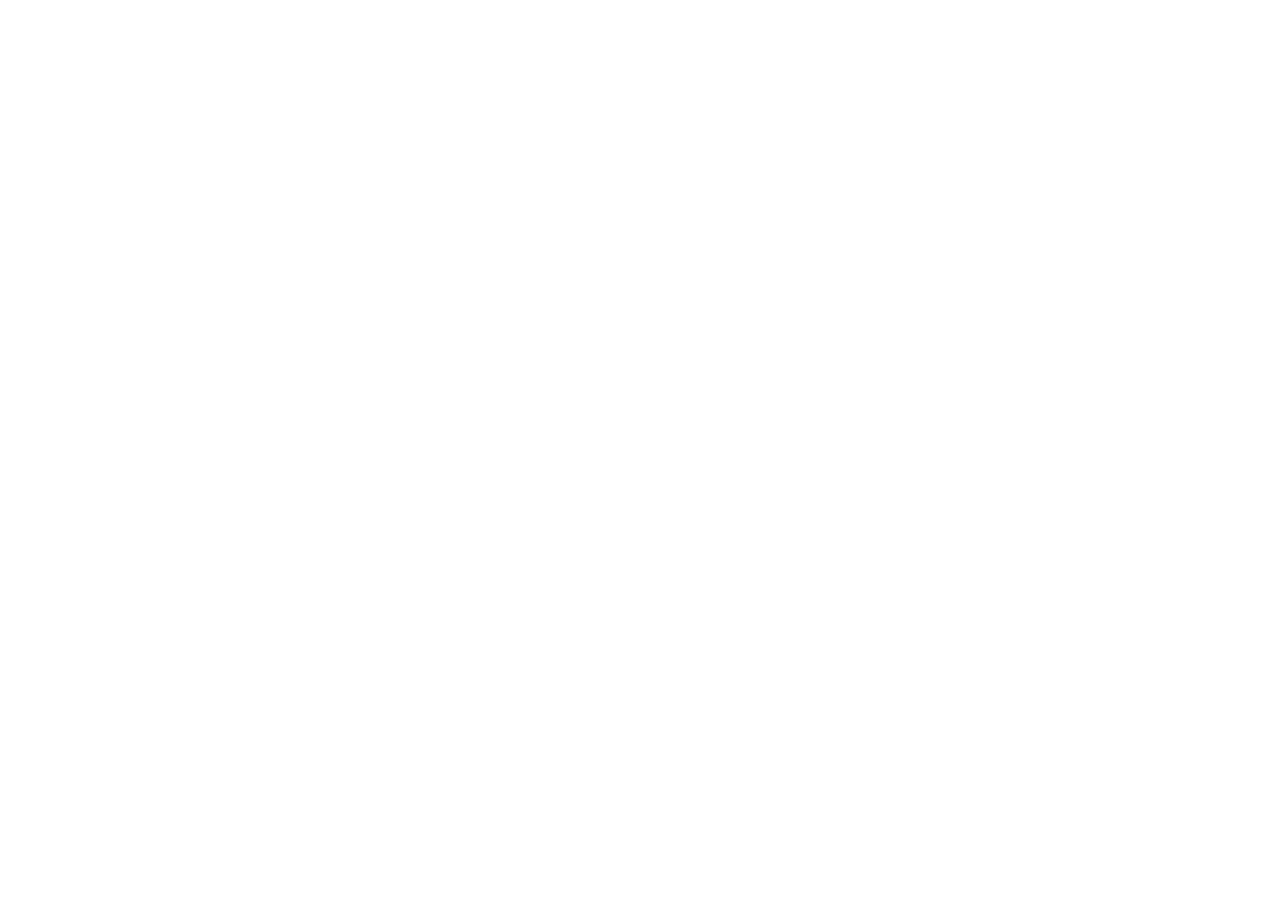
==== src/index.html @ 98634ffe "Initial commit" ====
<!DOCTYPE html>
<html lang="en">
  <head>
    <meta charset="UTF-8" />
    <link rel="icon" type="image/svg+xml" href="/favicon.svg" />
    <meta name="viewport" content="width=device-width, initial-scale=1.0" />
    <title>Vanilla App Template</title>
    <link rel="stylesheet" href="./css/styles.css" />
  </head>
  <body>
    <load src="./partials/header.html" icon-path="img/sprite.svg#logo" />

    <main>
      <!-- Loads the specified .html file -->
      <load src="./partials/vite-promo.html" />
      <load src="./partials/badges.html" />
    </main>

    <load src="./partials/footer.html" />

    <script type="module" src="./main.js"></script>
  </body>
</html>
---- src/css/styles.css ----
/**
  |============================
  | include css partials with
  | default @import url()
  |============================
*/
/* Common styles */
@import url('./reset.css');
@import url('./base.css');
@import url('./container.css');
@import url('./animations.css');

/* Sections style */
@import url('./header.css');
@import url('./vite-promo.css');
@import url('./badges.css');
@import url('./back-link.css');
@import url('./footer.css');
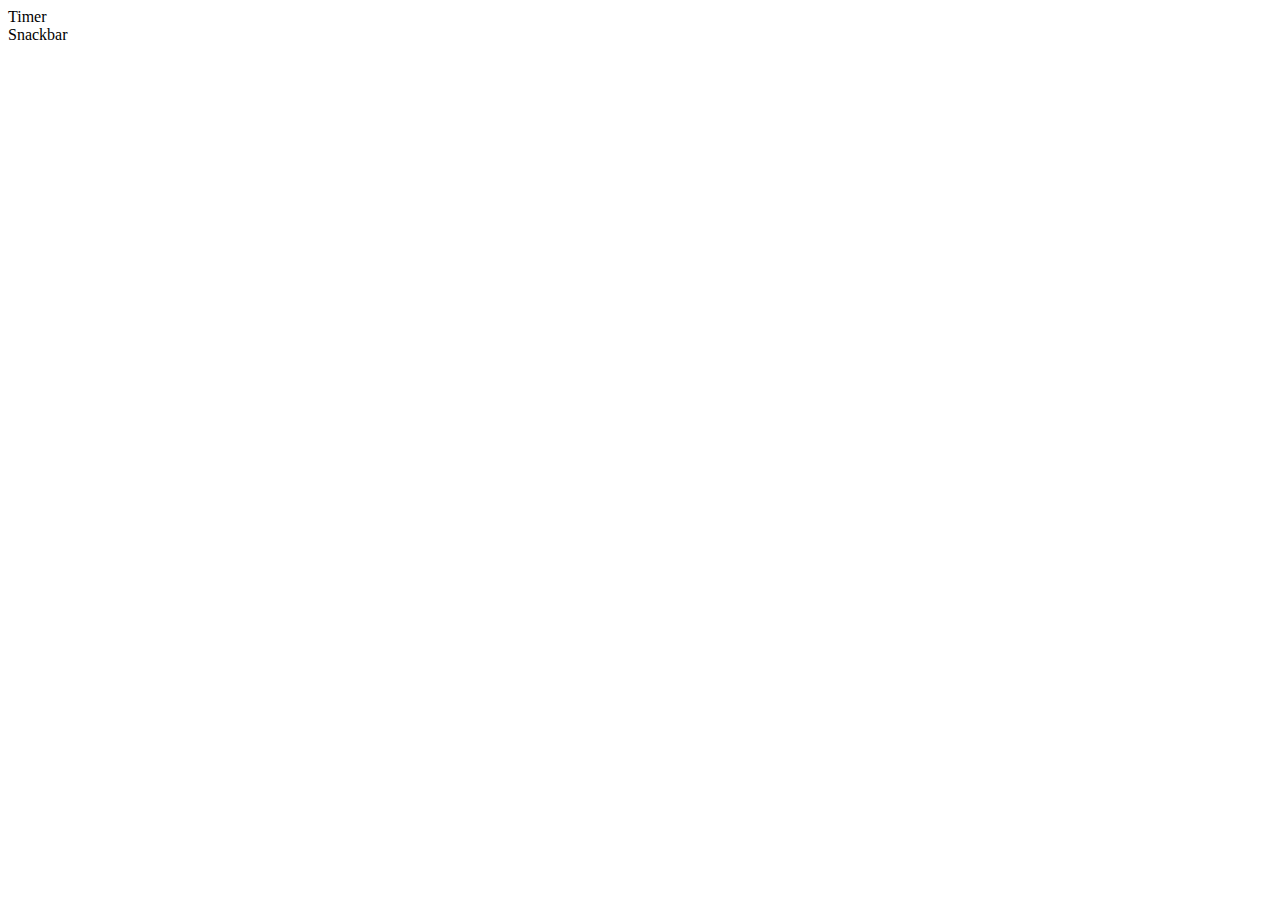
==== commit 4257dd03: "save" ====
--- a/src/index.html
+++ b/src/index.html
@@ -8,15 +8,12 @@
     <link rel="stylesheet" href="./css/styles.css" />
   </head>
   <body>
-    <load src="./partials/header.html" icon-path="img/sprite.svg#logo" />
-
-    <main>
-      <!-- Loads the specified .html file -->
-      <load src="./partials/vite-promo.html" />
-      <load src="./partials/badges.html" />
-    </main>
-
-    <load src="./partials/footer.html" />
+    <nav>
+      <ul>
+        <li><a href="./1-timer.html">Timer</a></li>
+        <li><a href="./2-snackbar.html">Snackbar</a></li>
+      </ul>
+    </nav>
 
     <script type="module" src="./main.js"></script>
   </body>
--- a/src/css/styles.css
+++ b/src/css/styles.css
@@ -6,13 +6,115 @@
 */
 /* Common styles */
 @import url('./reset.css');
-@import url('./base.css');
-@import url('./container.css');
-@import url('./animations.css');
 
-/* Sections style */
-@import url('./header.css');
-@import url('./vite-promo.css');
-@import url('./badges.css');
-@import url('./back-link.css');
-@import url('./footer.css');
+.input-btn {
+  display: flex;
+  align-items: center;
+  flex-direction: row;
+  margin-left: 156px;
+  gap: 8px;
+}
+
+input {
+  height: 22px;
+  width: 254px;
+  border-radius: 4px;
+  background-color: #fff;
+  padding-left: 16px;
+  padding-right: 0;
+  padding-top: 8px;
+  padding-bottom: 8px;
+  border: 1px solid #808080;
+  font-family: 'Montserrat', sans-serif;
+  font-weight: 400;
+  font-size: 16px;
+
+  /* line-height: 24px; */
+  line-height: 1.5;
+  letter-spacing: 0.04em;
+  color: #2e2f42;
+}
+input:hover {
+  border: 1px solid #000;
+}
+input:active {
+  border: 1px solid #4e75ff;
+  color: #000;
+}
+
+button {
+  border-radius: 8px;
+  padding: 8px 16px;
+  width: 75px;
+  height: 40px;
+  background-color: #4e75ff;
+  font-family: 'Montserrat', sans-serif;
+  font-weight: 500;
+  font-size: 16px;
+  border: none;
+  line-height: 1.5;
+  letter-spacing: 0.04em;
+  color: #fff;
+}
+button:hover {
+  background-color: #6c8cff;
+}
+
+.input-disabled {
+  display: block !important; /* since you set the element's display to none inline,
+                                  we need to use !important flag (which is pretty bad)
+                                  to override the inline style */
+  pointer-events: none; /* Disable an element interaction, so it will not respond any event */
+  color: #ccc; /* Gray out the text color to signify being disabled */
+  color: #808080;
+  border: 1px solid #808080;
+}
+.btn-disabled {
+  display: block !important; /* since you set the element's display to none inline,
+                                  we need to use !important flag (which is pretty bad)
+                                  to override the inline style */
+  pointer-events: none; /* Disable an element interaction, so it will not respond any event */
+  color: #ccc; /* Gray out the text color to signify being disabled */
+  background-color: #cfcfcf;
+  color: #989898;
+}
+
+.timer {
+  display: flex;
+  align-items: flex-start;
+  justify-content: flex-start;
+  flex-direction: row;
+  gap: 24px;
+  width: 346px;
+  height: 72px;
+  margin-left: 156px;
+  margin-top: 32px;
+}
+.field {
+  display: flex;
+  align-items: center;
+  justify-content: space-between;
+  flex-direction: column;
+  gap: 0px;
+  width: auto;
+  height: 72px;
+}
+.value {
+  font-family: 'Montserrat', sans-serif;
+  font-weight: 400;
+  font-size: 40px;
+
+  /* line-height: 48px; */
+  line-height: 1.2;
+  letter-spacing: 0.04em;
+  color: #2e2f42;
+}
+.label {
+  font-family: 'Montserrat', sans-serif;
+  font-weight: 400;
+  font-size: 16px;
+
+  /* line-height: 24px; */
+  line-height: 1.5;
+  color: #2e2f42;
+}
